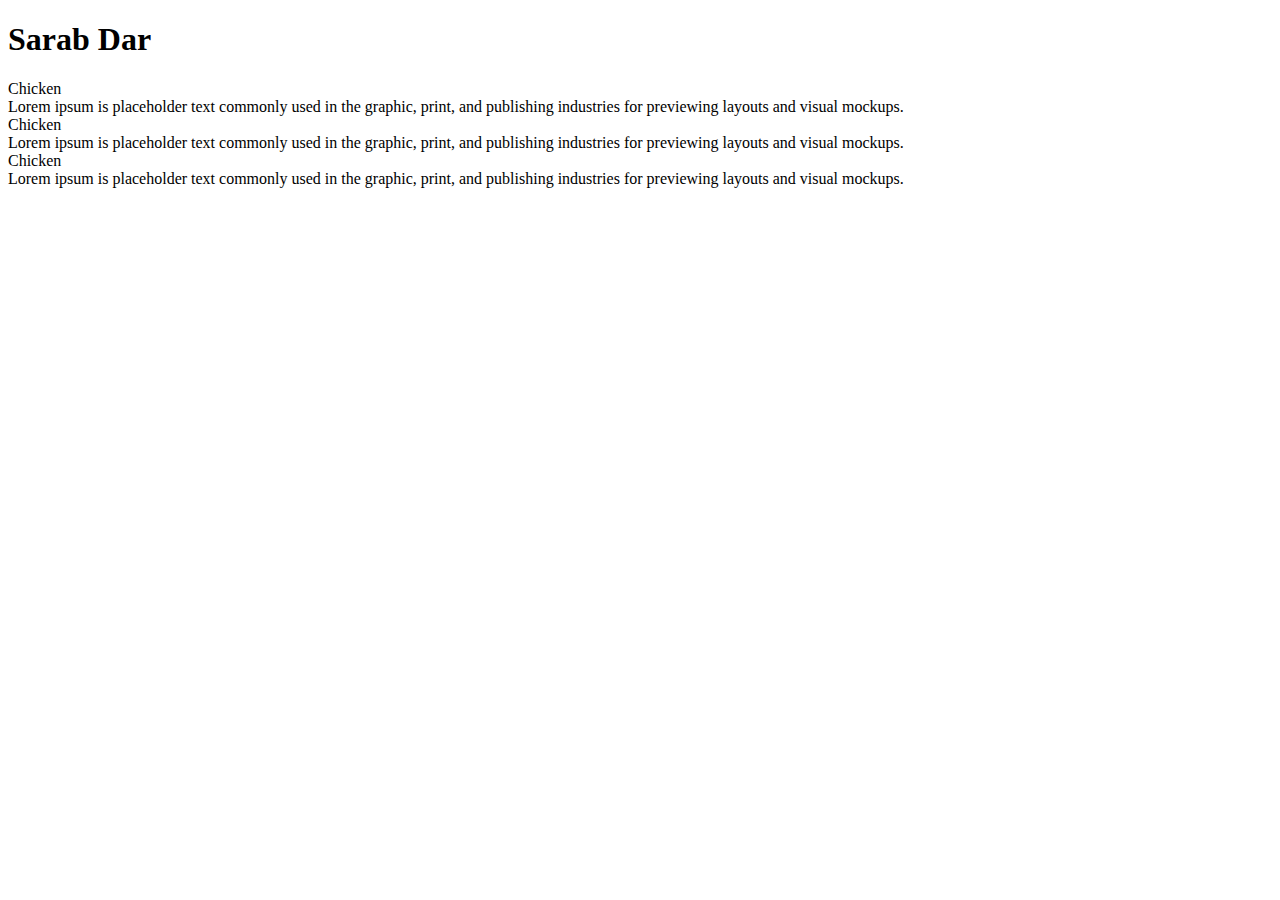
==== site/Module2.html @ 00215e27 "Add files via upload" ====
<!DOCTYPE html>
<html>
<head>
<meta charset="utf-8">
<title>Sarab Dar</title>
<link rel="stylesheet" href="/module2.css">
</head>
<body>
<h1>Sarab Dar</h1>
<div class="container">
<div class="row">
  <div class="col-lg-3 col-md-4 box">
 <div class="clear">Chicken</div>
 <div class="text">Lorem ipsum is placeholder text commonly used in the graphic, print, and publishing industries for previewing layouts and visual mockups.</div>
</div>
 <div class="col-lg-3 col-md-4 col-sm-12 box">
 <div class="clear">Chicken</div>
 <div class="text">Lorem ipsum is placeholder text commonly used in the graphic, print, and publishing industries for previewing layouts and visual mockups.</div>
</div>
 <div class="col-lg-3 col-md-4 box">
 <div class="clear">Chicken</div>
 <div class="text">Lorem ipsum is placeholder text commonly used in the graphic, print, and publishing industries for previewing layouts and visual mockups.</div>
</div>
</div> </div>
</body>
</html>
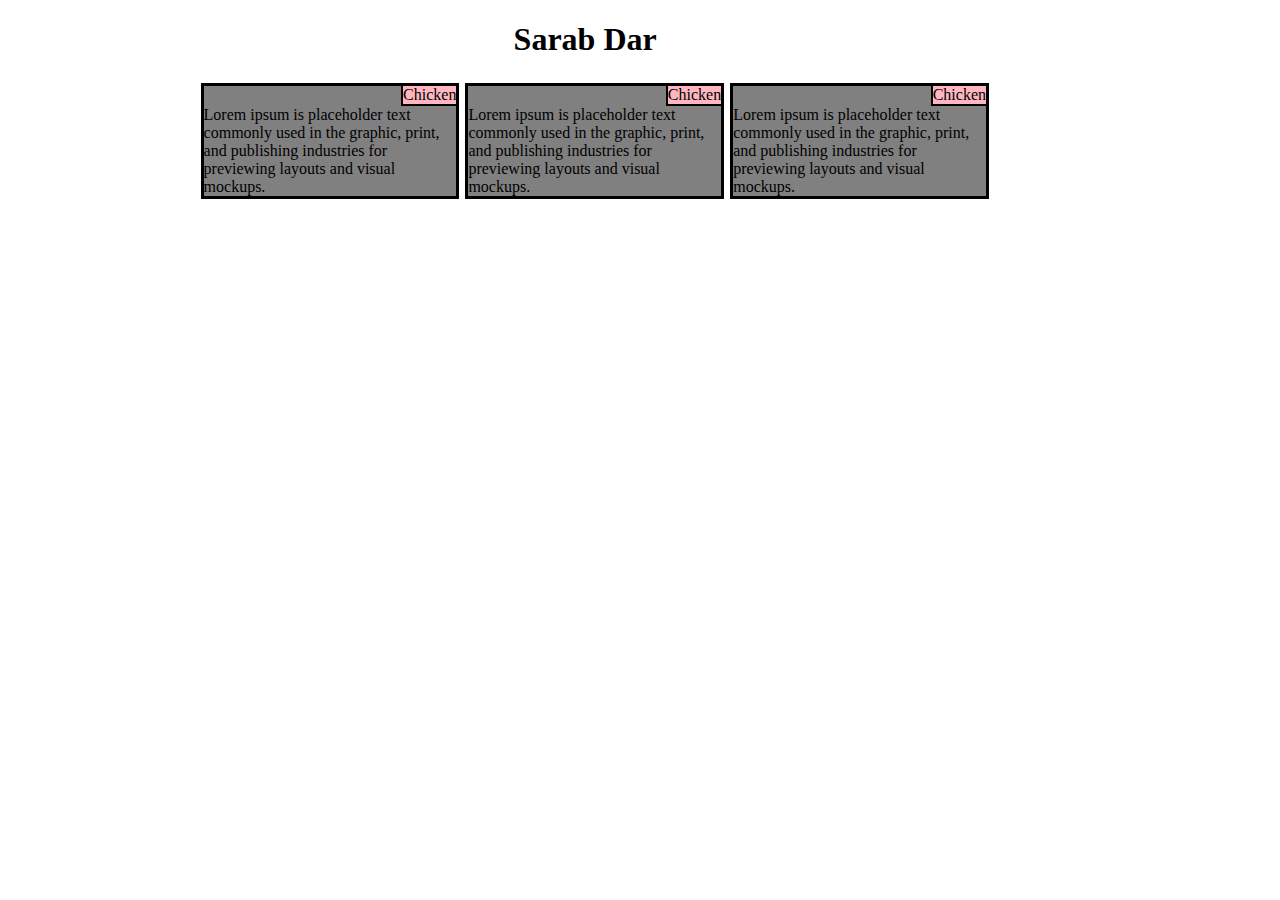
==== commit 53c2a88e: "Update Module2.html" ====
--- a/site/Module2.html
+++ b/site/Module2.html
@@ -3,7 +3,165 @@
 <head>
 <meta charset="utf-8">
 <title>Sarab Dar</title>
-<link rel="stylesheet" href="/module2.css">
+<style>
+  h1{
+    margin-right: 40%;
+    margin-left: 40%;
+  }
+.text{
+  clear: right;
+}
+.clear{
+  float: right;
+   border: solid black;
+   border-width: 0px 0px 2px 2px;
+  background-color: lightpink;
+}
+.box{
+  background-color: grey;
+ margin: 3px;
+ /* float: left; */
+    /* border: 1px solid black; */
+}
+.container{
+  margin-right: 5%;
+  margin-left: 15%;
+
+}
+.row{
+  width: 100%;
+}
+/***** Device With 992px or above*****/
+@media (min-width: 992px) {
+    .col-lg-1, .col-lg-2, .col-lg-3, .col-lg-4, .col-lg-5, .col-lg-6, .col-lg-7, .col-lg-8, .col-lg-9, .col-lg-10, .col-lg-11, .col-lg-12 {
+    float: left;
+    border: 3px solid black;
+  }
+  .col-lg-1 {
+    width: 8.33%;
+  }
+  .col-lg-2 {
+    width: 16.66%;
+  }
+  .col-lg-3 {
+    width: 25%;
+  }
+  .col-lg-4 {
+    width: 33.33%;
+  }
+  .col-lg-5 {
+    width: 41.66%;
+  }
+  .col-lg-6 {
+    width: 50%;
+  }
+  .col-lg-7 {
+    width: 58.33%;
+  }
+  .col-lg-8 {
+    width: 66.66%;
+  }
+  .col-lg-9 {
+    width: 74.99%;
+  }
+  .col-lg-10 {
+    width: 83.33%;
+  }
+  .col-lg-11 {
+    width: 91.66%;
+  }
+  .col-lg-12 {
+    width: 100%;
+  }
+}
+
+/**Device with Pixel btw 768 and 991**/
+@media (min-width: 768px) and (max-width: 991px) {
+    .col-lg-1, .col-lg-2, .col-lg-3, .col-lg-4, .col-lg-5, .col-lg-6, .col-lg-7, .col-lg-8, .col-lg-9, .col-lg-10, .col-lg-11, .col-lg-12 {
+    float: left;
+    border: 1px solid black;
+  }
+  .col-md-1 {
+    width: 8.33%;
+  }
+  .col-md-2 {
+    width: 16.66%;
+  }
+  .col-md-3 {
+    width: 25%;
+  }
+  .col-md-4 {
+    width: 33.33%;
+  }
+  .col-md-5 {
+    width: 41.66%;
+  }
+  .col-md-6 {
+    width: 50%;
+  }
+  .col-md-7 {
+    width: 58.33%;
+  }
+  .col-md-8 {
+    width: 66.66%;
+  }
+  .col-md-9 {
+    width: 74.99%;
+  }
+  .col-md-10 {
+    width: 83.33%;
+  }
+  .col-md-11 {
+    width: 91.66%;
+  }
+  .col-md-12 {
+    width: 100%;
+  }
+}
+ /* Min Width 767px for small mobile devices */
+ @media (max-width: 767px) {
+    .col-lg-1, .col-lg-2, .col-lg-3, .col-lg-4, .col-lg-5, .col-lg-6, .col-lg-7, .col-lg-8, .col-lg-9, .col-lg-10, .col-lg-11, .col-lg-12 {
+    float: left;
+    border: 1px solid black;
+  }
+  .col-sm-1 {
+    width: 8.33%;
+  }
+  .col-sm-2 {
+    width: 16.66%;
+  }
+  .col-sm-3 {
+    width: 25%;
+  }
+  .col-sm-4 {
+    width: 33.33%;
+  }
+  .col-sm-5 {
+    width: 41.66%;
+  }
+  .col-sm-6 {
+    width: 50%;
+  }
+  .col-sm-7 {
+    width: 58.33%;
+  }
+  .col-sm-8 {
+    width: 66.66%;
+  }
+  .col-sm-9 {
+    width: 74.99%;
+  }
+  .col-sm-10 {
+    width: 83.33%;
+  }
+  .col-sm-11 {
+    width: 91.66%;
+  }
+  .col-sm-12 {
+    width: 100%;
+  }
+}
+  </style>
 </head>
 <body>
 <h1>Sarab Dar</h1>
@@ -23,4 +181,4 @@
 </div>
 </div> </div>
 </body>
-</html>+</html>
